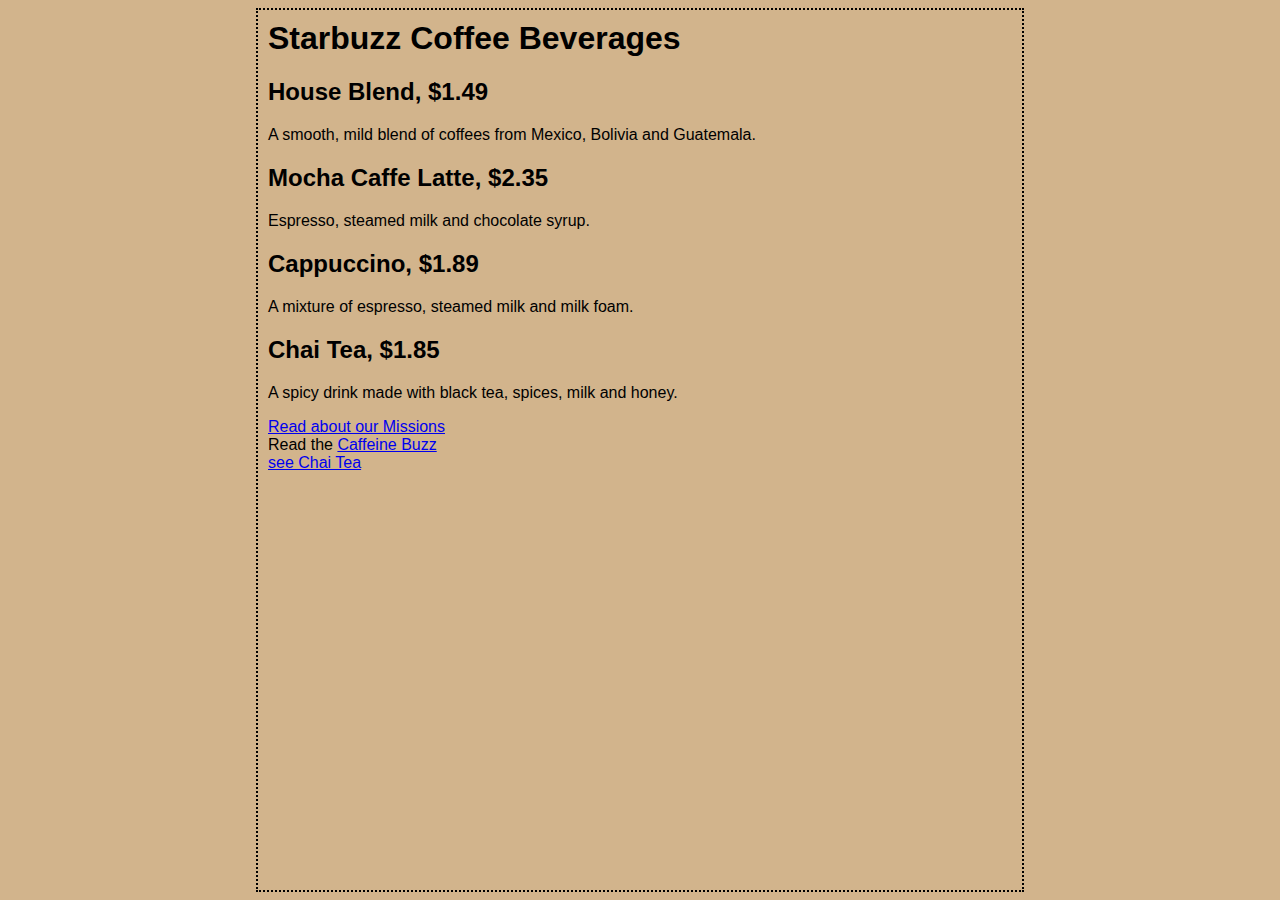
==== index.html @ ad8e8c0b "ID_2" ====
<html>
<head>
	<title>Starbuzz Coffee</title>
	<style>
		body {
			background-color: #d2b48c;
			margin-left: 20%;
			margin-right: 20%;
			border: 2px dotted black;
			padding: 10px 10px 10px 10px;
			font-family: sans-serif;
		}	
	</style>
</head>

<body>
	<h1>Starbuzz Coffee Beverages</h1>

	<h2>House Blend, $1.49</h2>
	<p>A smooth, mild blend of coffees from Mexico, Bolivia and Guatemala.</p>

	<h2>Mocha Caffe Latte, $2.35</h2>
	<p>Espresso, steamed milk and chocolate syrup.</p>

	<h2>Cappuccino, $1.89</h2>
	<p>A mixture of espresso, steamed milk and milk foam.</p>

	<h2 id="Chai">Chai Tea, $1.85</h2>
	<p>A spicy drink made with black tea, spices, milk and honey.</p>
	<p>
		<a href="mission.html"
		   title="our mission">Read about our Missions</a><br/>
		Read the <a href="http://wickedlysmart.com/buzz#Coffee" 
					title="Read all about caffeine on the Buzz">Caffeine Buzz</a><br/>
		<a href="index.html#Chai">see Chai Tea</a> 	
	</p>
</body>
</html>
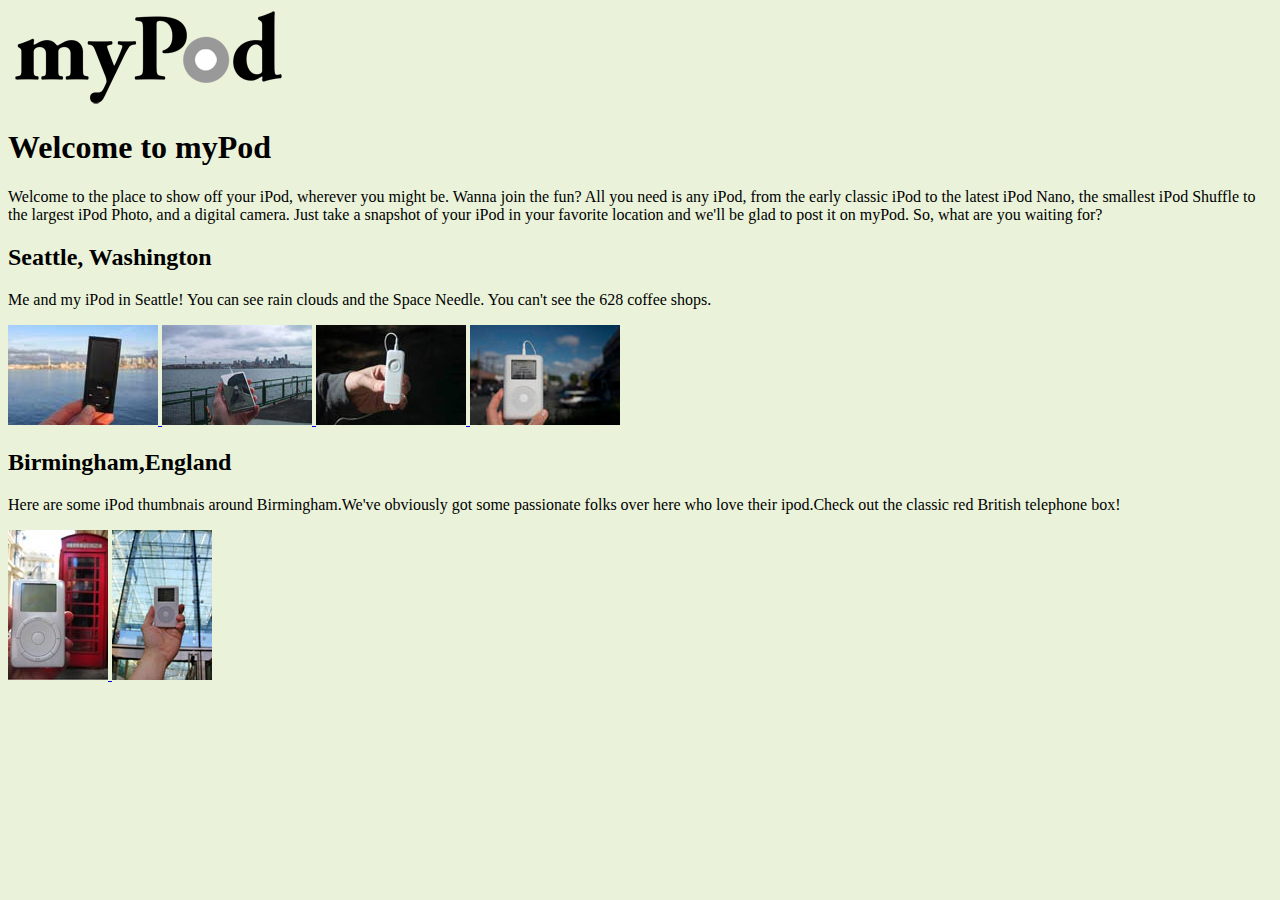
==== commit 3d8a528d: "my pod" ====
--- a/index.html
+++ b/index.html
@@ -1,40 +1,55 @@
 <html>
-<head>
-	<title>Starbuzz Coffee</title>
-	<style>
-		body {
-			background-color: #d2b48c;
-			margin-left: 20%;
-			margin-right: 20%;
-			border: 2px dotted black;
-			padding: 10px 10px 10px 10px;
-			font-family: sans-serif;
-		}	
-	</style>
-</head>
+  <head>
+    <title>myPod</title>
+      <style type="text/css">
+        body { background-color: #eaf3da; }
+      </style>
+  </head>
+  <body>
+	<p>
+		<img src="logo/mypod.png">
+	</p>
+    <h1>Welcome to myPod</h1>
+    <p>
+      Welcome to the place to show off your iPod, wherever you might be.
+      Wanna join the fun? All you need is any iPod, from the early classic 
+      iPod to the latest iPod Nano, the smallest iPod Shuffle to the largest 
+      iPod Photo, and a digital camera.  Just take a snapshot of your iPod in
+      your favorite location and we'll be glad to post it on myPod. So, what 
+      are you waiting for?
+    </p>
 
-<body>
-	<h1>Starbuzz Coffee Beverages</h1>
-
-	<h2>House Blend, $1.49</h2>
-	<p>A smooth, mild blend of coffees from Mexico, Bolivia and Guatemala.</p>
-
-	<h2>Mocha Caffe Latte, $2.35</h2>
-	<p>Espresso, steamed milk and chocolate syrup.</p>
-
-	<h2>Cappuccino, $1.89</h2>
-	<p>A mixture of espresso, steamed milk and milk foam.</p>
-
-	<h2 id="Chai">Chai Tea, $1.85</h2>
-	<p>A spicy drink made with black tea, spices, milk and honey.</p>
+    <h2>Seattle, Washington</h2>
+    <p>
+      Me and my iPod in Seattle!  You can see rain clouds and the 
+      Space Needle.  You can't see the 628 coffee shops.
+    </p>
 	<p>
-		<a href="mission.html"
-		   title="our mission">Read about our Missions</a><br/>
-		Read the <a href="http://wickedlysmart.com/buzz#Coffee" 
-					title="Read all about caffeine on the Buzz">Caffeine Buzz</a><br/>
-		<a href="index.html#Chai">see Chai Tea</a> 	
+		<a href="html/seattle_video_med.html">
+			<img src="thumbnails/seattle_video_med.jpg" alt="My video ipod in Seattle,Wa">
+		</a>
+		<a href="html/seattle_classic.html">
+			<img src="thumbnails/seattle_classic.jpg" alt="A classic ipod in Seattle,Wa">
+		</a>
+		<a href="html/seattle_classic.html">
+			<img src="thumbnails/seattle_shuffle.jpg" alt="An ipod shuffle in Seattle,Wa">
+		</a>
+		<a href="html/seattle_downtown.html">
+			<img src="thumbnails/seattle_downtown.jpg" alt="An ipod in downtown Seattle,Wa">
+		</a>
 	</p>
-</body>
+	<h2>Birmingham,England</h2>
+	<p>
+		Here are some iPod thumbnais around Birmingham.We've obviously got some passionate folks over here who love their ipod.Check out the classic red British telephone box!
+	</p>
+	<p>
+		<a href="html/britain.html">
+			<img src="thumbnails/britain.jpg" alt="An ipod in Birmingham at a telephone box">
+		</a>
+		<a href="applestore.html">
+			<img src="thumbnails/applestore.jpg" alt=" An ipod at the Birmingham Apple store">
+		</a>
+	</p>
+  </body>
 </html>
 
-
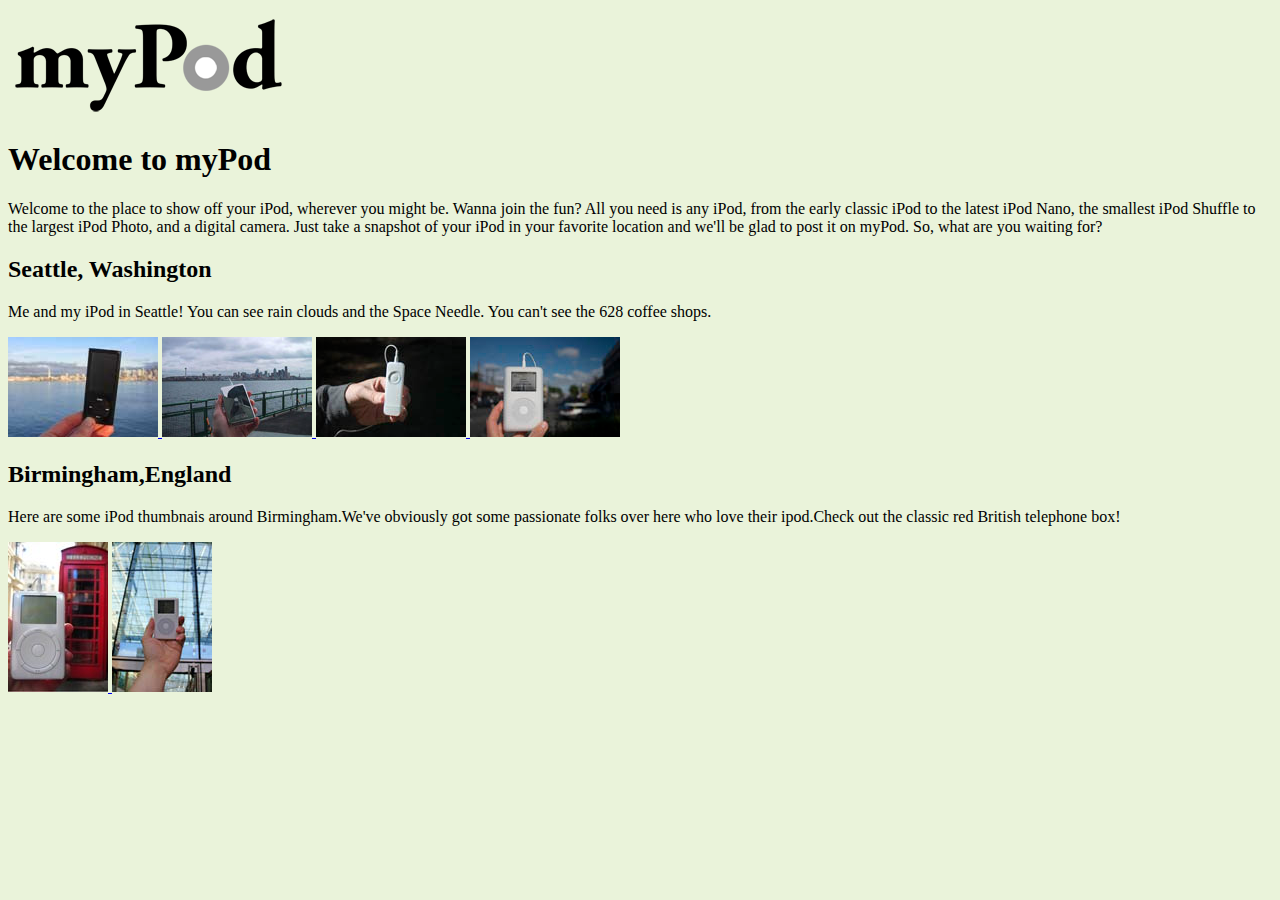
==== commit 263f58ef: "doctype" ====
--- a/index.html
+++ b/index.html
@@ -1,3 +1,4 @@
+<!doctype html>
 <html>
   <head>
     <title>myPod</title>
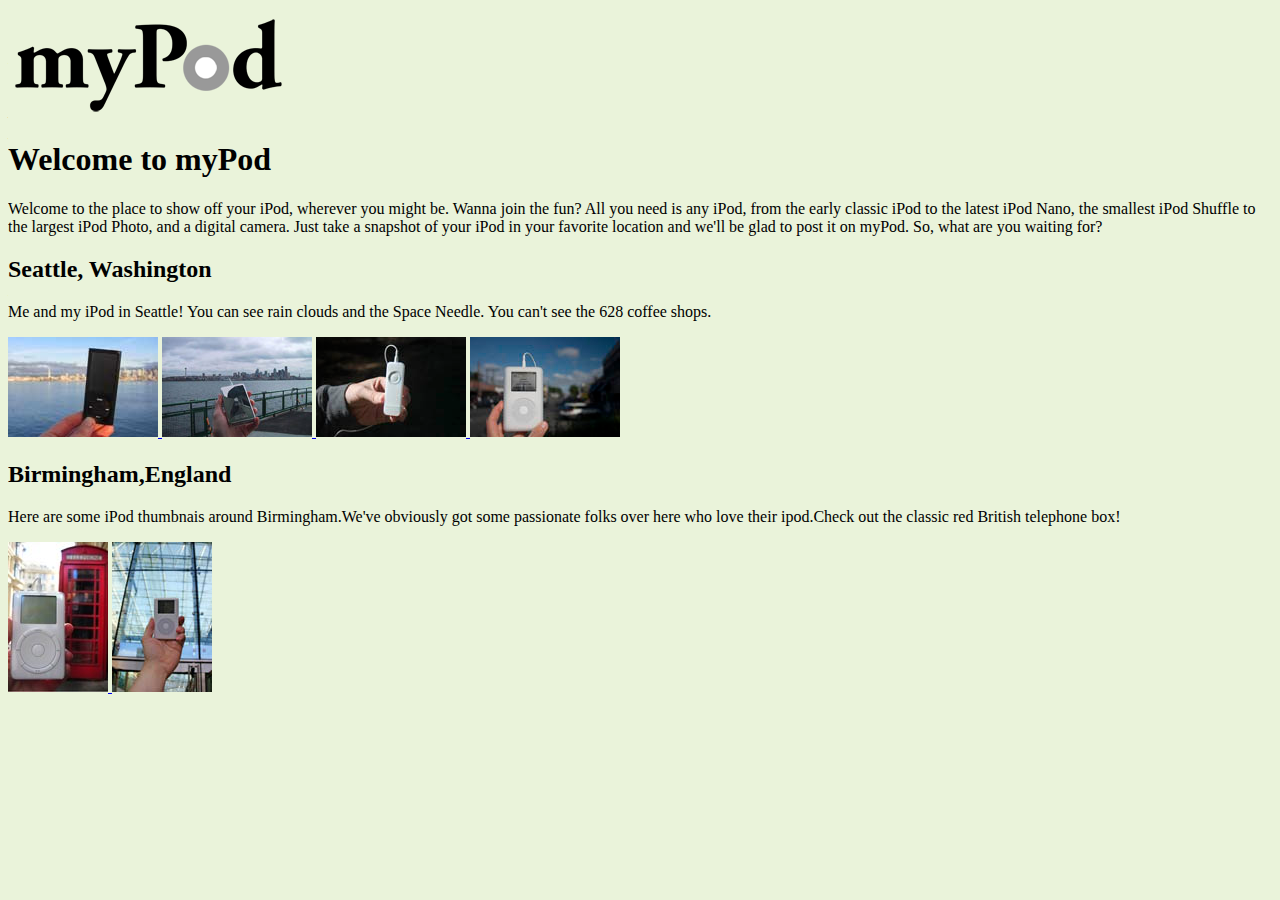
==== commit d31891c7: "alt" ====
--- a/index.html
+++ b/index.html
@@ -1,6 +1,7 @@
 <!doctype html>
 <html>
   <head>
+	<meta charset="utf-8">
     <title>myPod</title>
       <style type="text/css">
         body { background-color: #eaf3da; }
@@ -8,7 +9,7 @@
   </head>
   <body>
 	<p>
-		<img src="logo/mypod.png">
+		<img src="logo/mypod.png" alt="logo">
 	</p>
     <h1>Welcome to myPod</h1>
     <p>
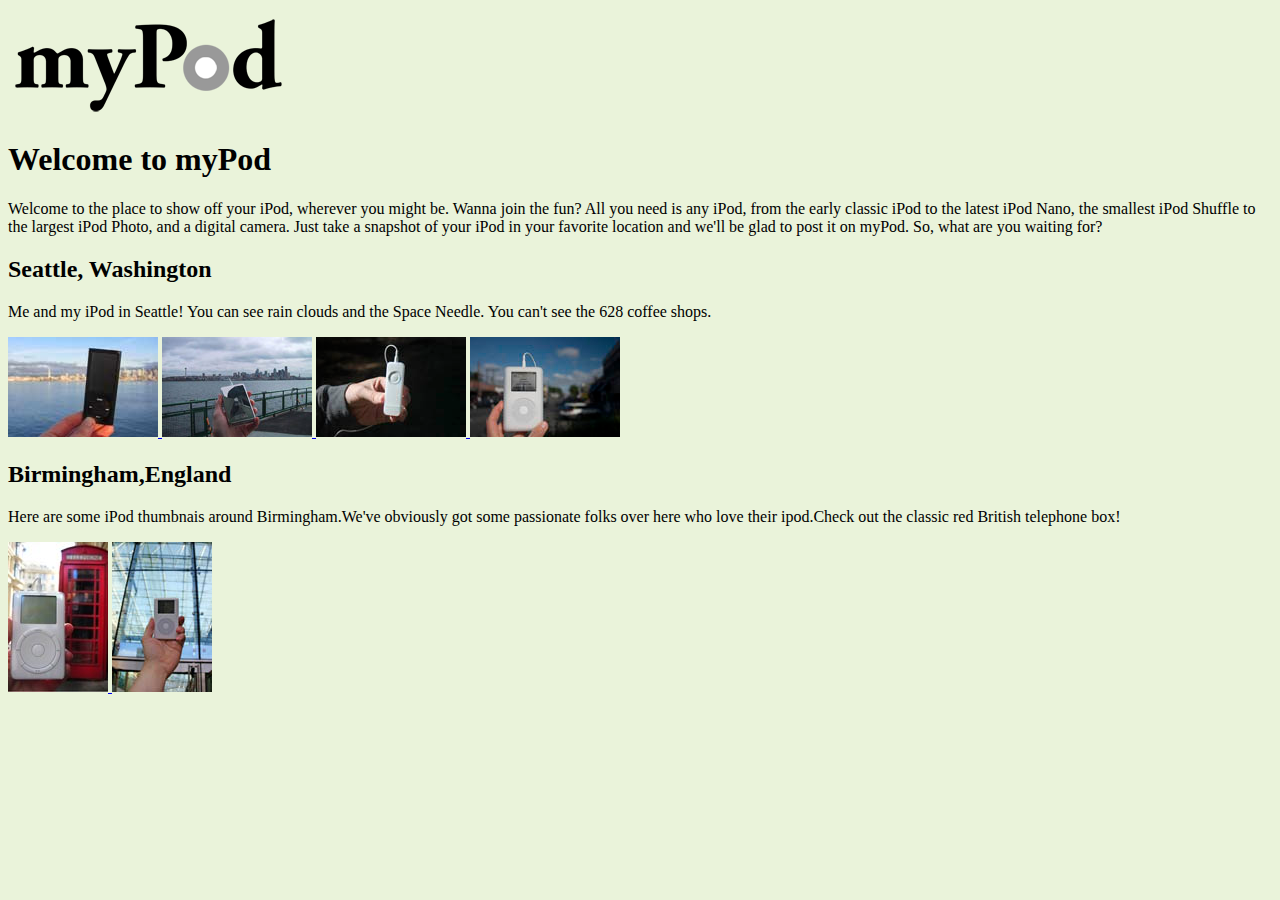
==== commit 29e95294: "Link 外部字体" ====
--- a/index.html
+++ b/index.html
@@ -3,6 +3,7 @@
   <head>
 	<meta charset="utf-8">
     <title>myPod</title>
+	<link type="css/text" rel="stylesheet" href="style.css">
       <style type="text/css">
         body { background-color: #eaf3da; }
       </style>
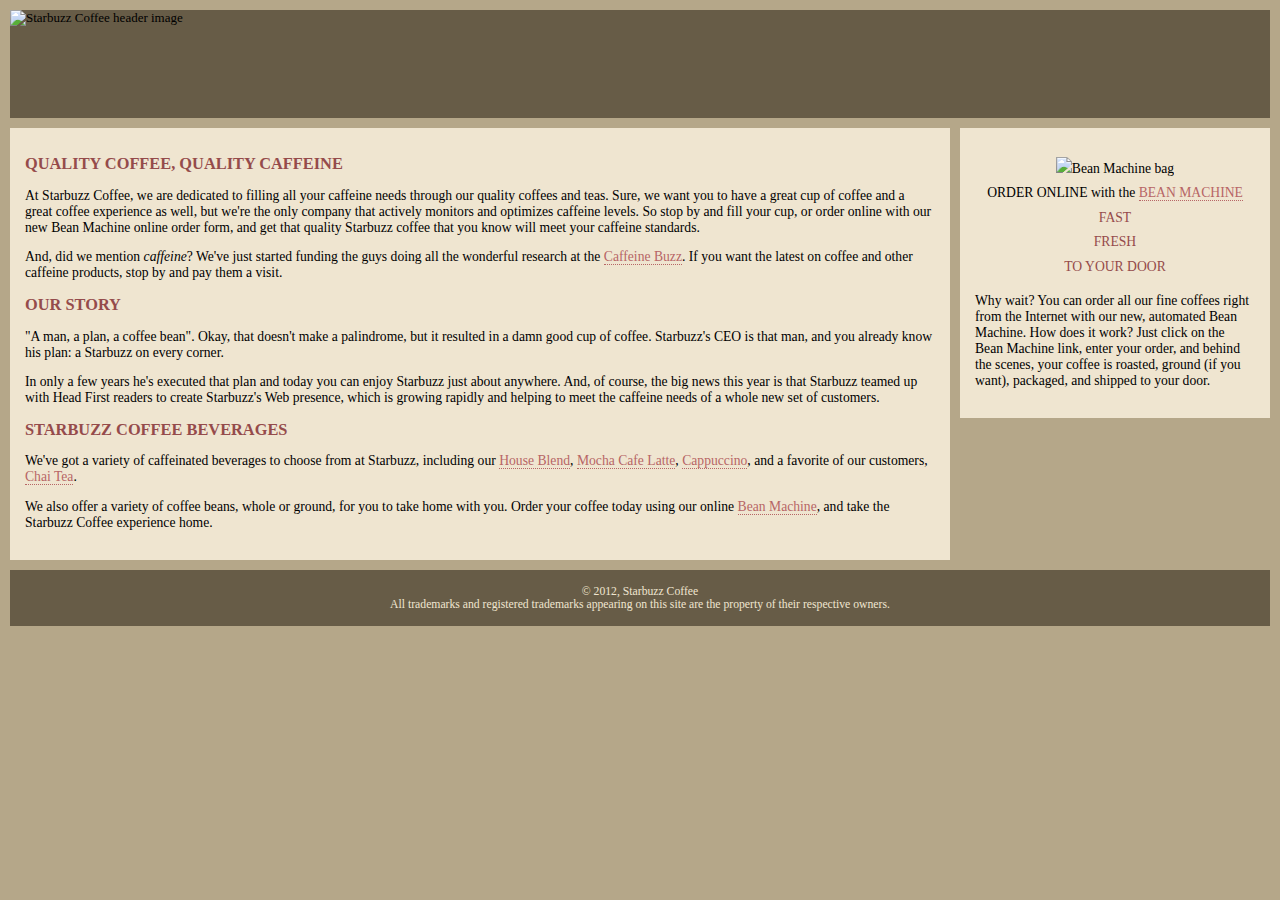
==== commit 2133620f: "starbuzz" ====
--- a/index.html
+++ b/index.html
@@ -1,58 +1,94 @@
-<!doctype html>
+<!DOCTYPE html>
 <html>
   <head>
-	<meta charset="utf-8">
-    <title>myPod</title>
-	<link type="css/text" rel="stylesheet" href="style.css">
-      <style type="text/css">
-        body { background-color: #eaf3da; }
-      </style>
-  </head>
+    <meta charset="utf-8">
+    <title>Starbuzz Coffee</title>
+    <link rel="stylesheet" type="text/css" href="starbuzz.css">
+  </head> 
+
   <body>
-	<p>
-		<img src="logo/mypod.png" alt="logo">
-	</p>
-    <h1>Welcome to myPod</h1>
-    <p>
-      Welcome to the place to show off your iPod, wherever you might be.
-      Wanna join the fun? All you need is any iPod, from the early classic 
-      iPod to the latest iPod Nano, the smallest iPod Shuffle to the largest 
-      iPod Photo, and a digital camera.  Just take a snapshot of your iPod in
-      your favorite location and we'll be glad to post it on myPod. So, what 
-      are you waiting for?
-    </p>
+    <div id="header">
+      <img src="images/header.gif" alt="Starbuzz Coffee header image">
+    </div>
+	
+	<div id="sidebar">
+      <p class="beanheading">
+        <img src="images/bag.gif" alt="Bean Machine bag">
+        <br>
+        ORDER ONLINE
+        with the 
+        <a href="form.html">BEAN MACHINE</a>
+        <br>
+        <span class="slogan">
+            FAST <br>
+            FRESH <br>
+            TO YOUR DOOR <br>
+        </span>
+      </p>
+      <p>
+        Why wait?  You can order all our fine coffees right from the Internet with our new, 
+        automated Bean Machine.  How does it work?  Just click on the Bean Machine link, 
+        enter your order, and behind the scenes, your coffee is roasted, ground 
+        (if you want), packaged, and shipped to your door.
+      </p>
+    </div>
 
-    <h2>Seattle, Washington</h2>
-    <p>
-      Me and my iPod in Seattle!  You can see rain clouds and the 
-      Space Needle.  You can't see the 628 coffee shops.
-    </p>
-	<p>
-		<a href="html/seattle_video_med.html">
-			<img src="thumbnails/seattle_video_med.jpg" alt="My video ipod in Seattle,Wa">
-		</a>
-		<a href="html/seattle_classic.html">
-			<img src="thumbnails/seattle_classic.jpg" alt="A classic ipod in Seattle,Wa">
-		</a>
-		<a href="html/seattle_classic.html">
-			<img src="thumbnails/seattle_shuffle.jpg" alt="An ipod shuffle in Seattle,Wa">
-		</a>
-		<a href="html/seattle_downtown.html">
-			<img src="thumbnails/seattle_downtown.jpg" alt="An ipod in downtown Seattle,Wa">
-		</a>
-	</p>
-	<h2>Birmingham,England</h2>
-	<p>
-		Here are some iPod thumbnais around Birmingham.We've obviously got some passionate folks over here who love their ipod.Check out the classic red British telephone box!
-	</p>
-	<p>
-		<a href="html/britain.html">
-			<img src="thumbnails/britain.jpg" alt="An ipod in Birmingham at a telephone box">
-		</a>
-		<a href="applestore.html">
-			<img src="thumbnails/applestore.jpg" alt=" An ipod at the Birmingham Apple store">
-		</a>
-	</p>
+    <div id="main">
+      <h1>QUALITY COFFEE, QUALITY CAFFEINE</h1>
+      <p>
+        At Starbuzz Coffee, we are dedicated to filling all your  caffeine needs through our 
+        quality coffees and teas. Sure, we want you to have a great cup of coffee and a great 
+        coffee experience as well, but we're the only company that actively monitors and 
+        optimizes caffeine levels. So stop by and fill your cup, or order online with our new Bean 
+        Machine online order form, and get that quality Starbuzz coffee that you know will meet 
+        your caffeine standards.
+      </p>
+      <p>
+        And, did we mention <em>caffeine</em>? We've just started funding the guys doing all 
+        the wonderful research at the <a href="http://buzz.wickedlysmart.com"
+        title="Read all about caffeine on the Buzz">Caffeine Buzz</a>.
+        If you want the latest on coffee and other caffeine products, 
+        stop by and pay them a visit.
+      </p>
+      <h1>OUR STORY</h1>
+      <p>
+        "A man, a plan, a coffee bean". Okay, that doesn't make a palindrome, but it resulted
+        in a damn good cup of coffee.  Starbuzz's CEO is that man, and you already know his 
+        plan: a Starbuzz on every corner.
+      </p> 
+      <p>In only a few years he's executed that plan and today 
+        you can enjoy Starbuzz just about anywhere.  And, of course, the big news this year 
+        is that Starbuzz teamed up with Head First readers to create Starbuzz's Web presence,  
+        which is growing rapidly and helping to meet the caffeine needs of a whole new set of 
+        customers.  
+      </p>
+      <h1>STARBUZZ COFFEE BEVERAGES</h1>
+      <p>
+        We've got a variety of caffeinated beverages to choose
+        from at Starbuzz, including our 
+        <a href="beverages.html#house" title="House Blend">House Blend</a>,
+        <a href="beverages.html#mocha" title="Mocha Cafe Latte">Mocha Cafe Latte</a>, 
+        <a href="beverages.html#cappuccino" title="Cappuccino">Cappuccino</a>,
+        and a favorite of our customers, 
+        <a href="beverages.html#chai" title="Chai Tea">Chai Tea</a>.
+      </p>
+      <p>
+        We also offer a variety of coffee beans, whole or ground, for you to
+        take home with you.  Order your coffee today using our online
+        <a href="form.html">Bean Machine</a>, and take
+        the Starbuzz Coffee experience home.
+      </p>
+    </div>
+
+    
+
+    <div id="footer">
+      &copy; 2012, Starbuzz Coffee
+      <br>
+      All trademarks and registered trademarks appearing on 
+      this site are the property of their respective owners.
+    </div>
+
   </body>
 </html>
 
--- a/starbuzz.css
+++ b/starbuzz.css
@@ -0,0 +1,62 @@
+body { 
+  background-color: #b5a789;
+  font-family:      Georgia, "Times New Roman", Times, serif;
+  font-size:        small;
+  margin:           0px;
+}
+
+#header {
+  background-color: #675c47;
+  margin:           10px;
+  height:           108px;
+}
+
+#main {
+  background:       #efe5d0 url(images/background.gif) top left;
+  font-size:        105%;
+  padding:          15px;
+  margin:           0px 330px 10px 10px;
+  
+}
+
+#sidebar {
+  width:			280px;
+  background:       #efe5d0 url(images/background.gif) bottom right;
+  font-size:        105%;
+  padding:          15px;
+  margin:           0px 10px 10px 10px;
+  float:			right;
+}
+
+#footer {
+  background-color: #675c47;
+  color:            #efe5d0;
+  text-align:       center;
+  padding:          15px;
+  margin:           10px;
+  font-size:        90%;
+  clear:			right;
+}
+
+h1 {
+  font-size:        120%;
+  color:            #954b4b;
+}
+
+.slogan { color: #954b4b; }
+
+.beanheading {
+  text-align:       center;
+  line-height:      1.8em;
+}
+
+a:link {
+  color:            #b76666;
+  text-decoration:  none;
+  border-bottom:    thin dotted #b76666;
+}
+a:visited {
+  color:            #675c47;
+  text-decoration:  none;
+  border-bottom:    thin dotted #675c47;
+}
